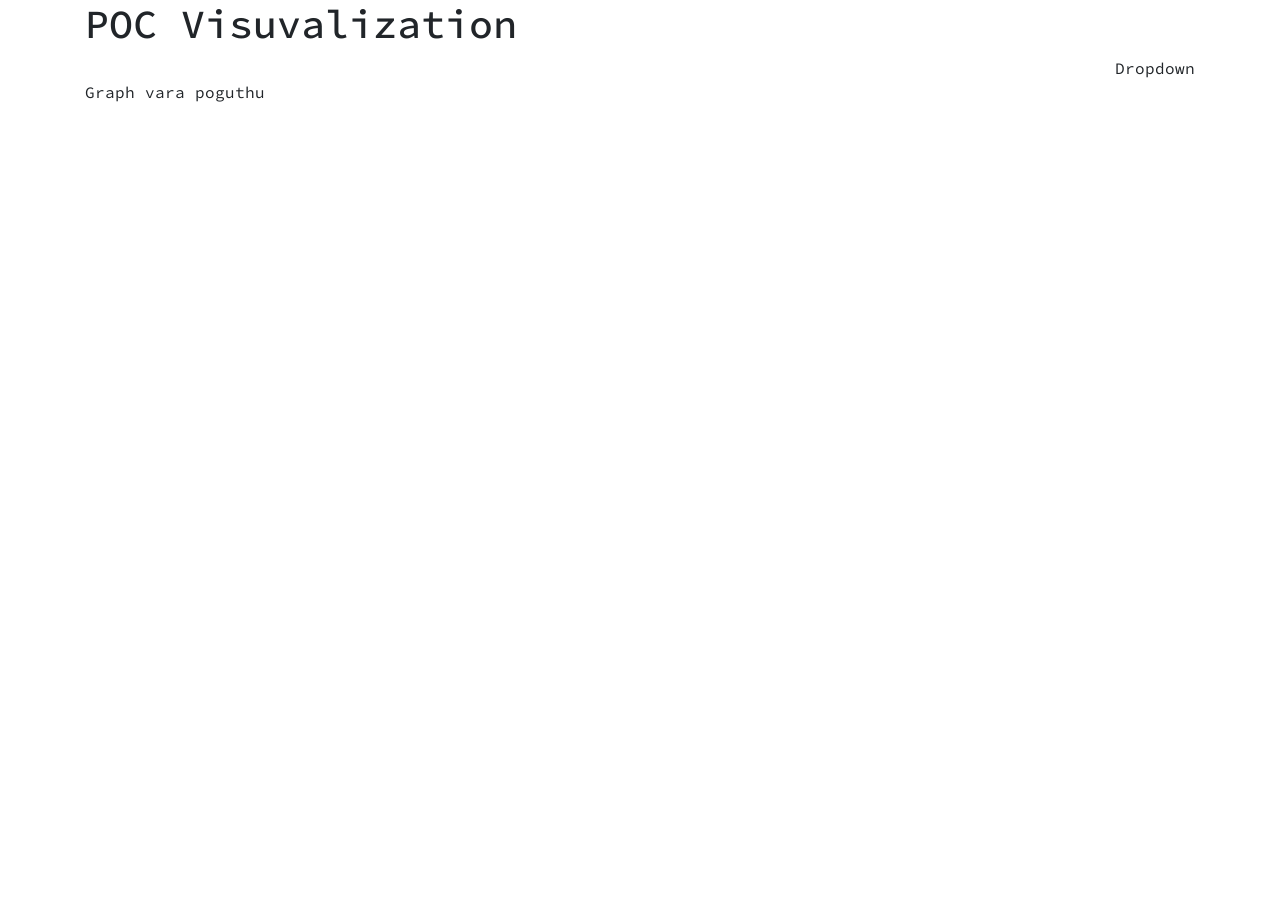
==== index.html @ 248fb382 "initial files" ====
<!DOCTYPE html>
<html lang="en">
<head>
    <meta charset="UTF-8">
    <meta name="viewport" content="width=device-width, initial-scale=1.0">
    <title>Visualization</title>
    <link rel="stylesheet" href="https://stackpath.bootstrapcdn.com/bootstrap/4.5.0/css/bootstrap.min.css" integrity="sha384-9aIt2nRpC12Uk9gS9baDl411NQApFmC26EwAOH8WgZl5MYYxFfc+NcPb1dKGj7Sk" crossorigin="anonymous">
    <link href="https://fonts.googleapis.com/css2?family=Source+Code+Pro&display=swap" rel="stylesheet">
    <link rel="stylesheet" href="style.css">
    <script src="app.js"></script>
</head>
<body>

<div class="container">
    <div>
        <h1>POC Visuvalization </h1>
    </div>
    <div class="d-flex flex-column">
        <div class="ml-auto"> Dropdown</div>
        <div>
            Graph vara poguthu
        </div>
    </div>
</div>
 
</body>
</html>
---- style.css ----
* {
    font-family: 'Source Code Pro', monospace !important;
}
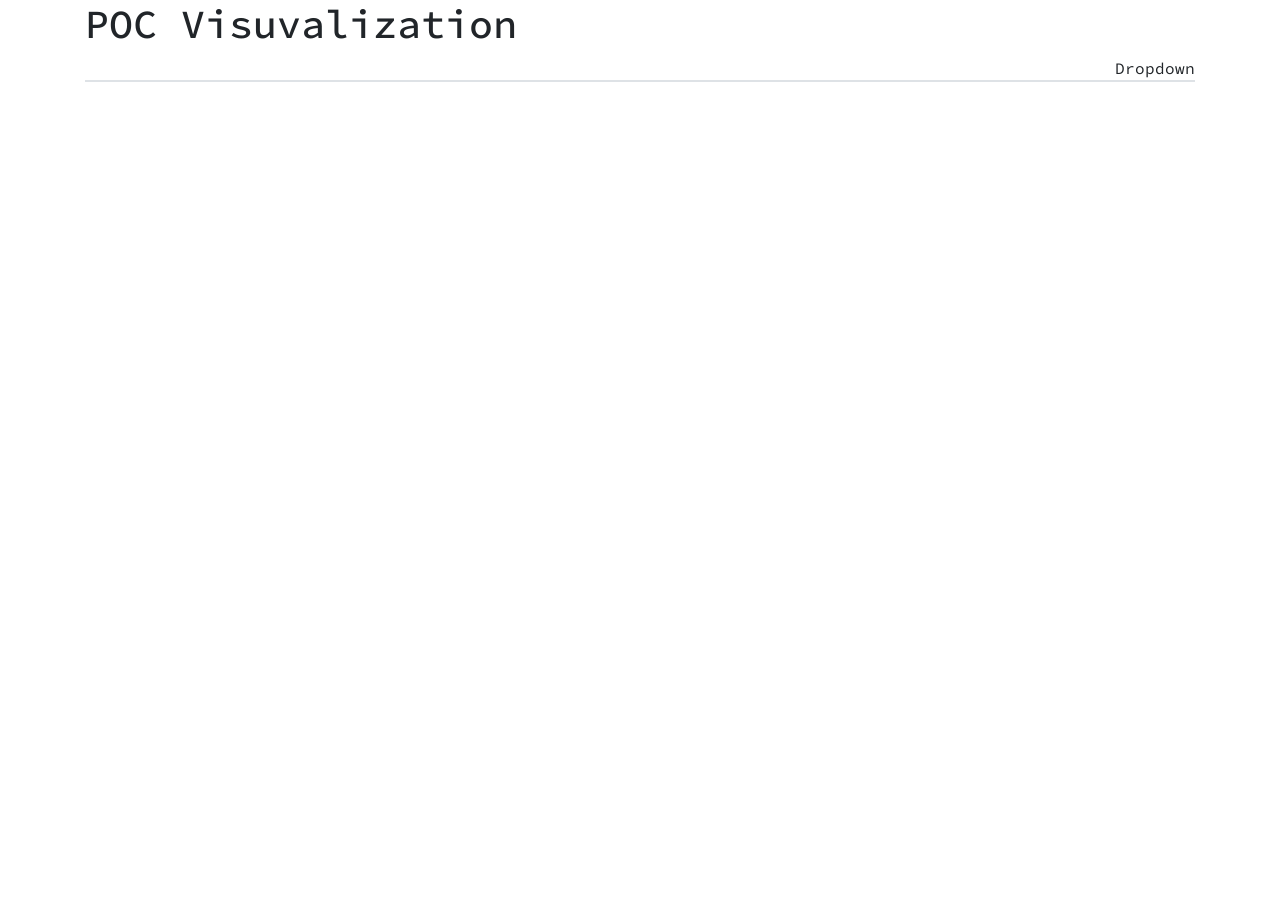
==== commit bbe48010: "chart workiing" ====
--- a/index.html
+++ b/index.html
@@ -8,6 +8,7 @@
     <link href="https://fonts.googleapis.com/css2?family=Source+Code+Pro&display=swap" rel="stylesheet">
     <link rel="stylesheet" href="style.css">
     <script src="app.js"></script>
+
 </head>
 <body>
 
@@ -17,11 +18,12 @@
     </div>
     <div class="d-flex flex-column">
         <div class="ml-auto"> Dropdown</div>
-        <div>
-            Graph vara poguthu
+        <div class="border">
+            <div id="container"></div>
         </div>
     </div>
 </div>
- 
+<script src="https://code.highcharts.com/highcharts.src.js"></script>
+<script src="chart.js"></script>
 </body>
 </html>
